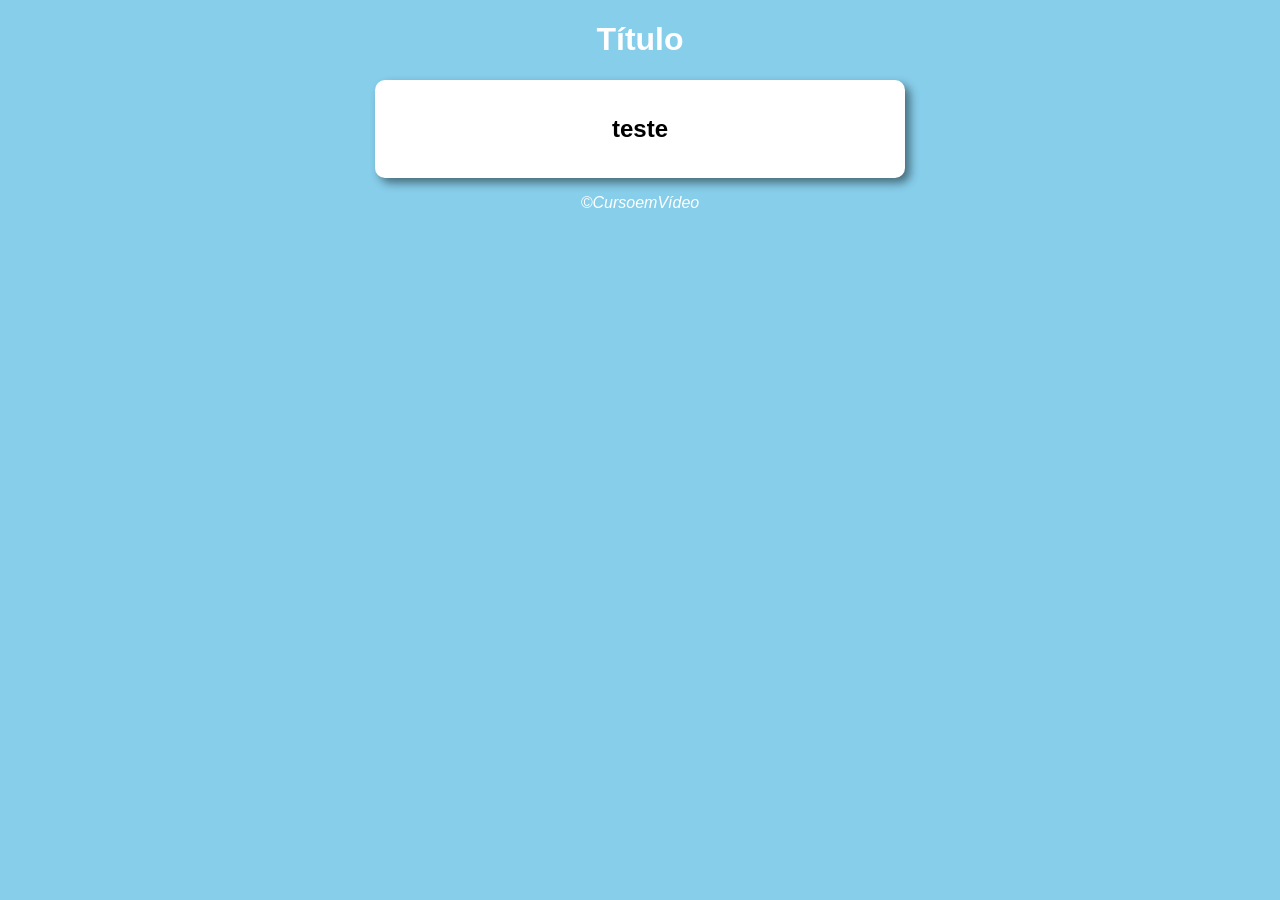
==== aulas/Exercises/004/index.html @ fbe62134 "funcional 1 funcional 1" ====
<!DOCTYPE html>
<html lang="en">
<head>
    <meta charset="UTF-8">
    <meta name="viewport" content="width=device-width, initial-scale=1.0">
    <title>Calculadora De Idade</title>
    <link rel="stylesheet" href="style.css">
</head>
<body>
    <header>
        <h1>Título</h1>
    </header>
    <section>
        <h1>teste</h1>
    </section>
    <footer>
        <p>&copy;CursoemVídeo</p>
    </footer>
    <script src="script.js"></script>
</body>
</html>
---- aulas/Exercises/004/style.css ----
@charset "UFT-8";
body {
    background-color: skyblue;
    font: normal 1em Arial;
}
header{
    text-align: center;
    color: white;
}
section {
    background-color: white;
    border-radius: 10px;
    padding: 15px;
    max-width: 500px;
    margin: auto;
    box-shadow: 5px 5px 10px rgba(0, 0, 0, 0.473);
    text-align: center;
}
footer {
    font-style: italic;
    text-align: center;
    color: white;
}
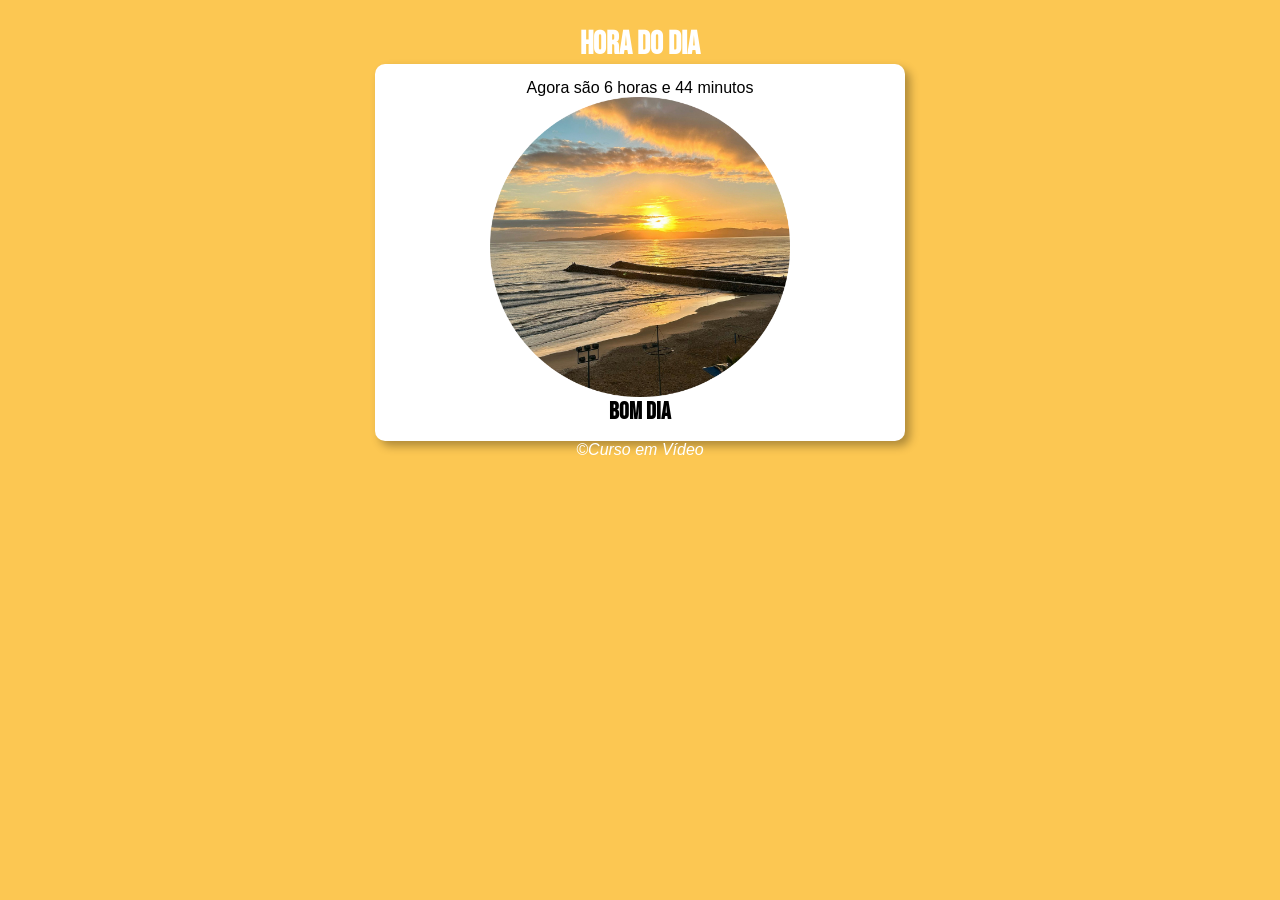
==== commit fee5e843: "relogio .." ====
--- a/aulas/Exercises/004/index.html
+++ b/aulas/Exercises/004/index.html
@@ -1,21 +1,27 @@
 <!DOCTYPE html>
-<html lang="en">
-<head>
-    <meta charset="UTF-8">
-    <meta name="viewport" content="width=device-width, initial-scale=1.0">
-    <title>Calculadora De Idade</title>
-    <link rel="stylesheet" href="style.css">
-</head>
-<body>
-    <header>
-        <h1>Título</h1>
-    </header>
-    <section>
-        <h1>teste</h1>
-    </section>
-    <footer>
-        <p>&copy;CursoemVídeo</p>
-    </footer>
-    <script src="script.js"></script>
-</body>
+<html>
+  <head>
+    <title>Testes Curso em Vídeo</title>
+    <link rel="stylesheet" href="style.css"/>
+  </head>
+  <body onload="carregar()">
+      <header>
+        <h1>Hora do Dia</h1>
+      </header>
+      <section>
+        <div id="msg">
+          vai aparecer msg
+        </div>
+        <div id="img">
+          <img id="imagem" src="imagens/manha.png" alt="foto">
+        </div>
+        <div id="bom">
+          testando
+        </div>
+      </section>
+      <footer>
+        <p>&copy;Curso em Vídeo</p>
+      </footer>
+      <script src="script.js"></script>
+  </body>
 </html>
--- a/aulas/Exercises/004/style.css
+++ b/aulas/Exercises/004/style.css
@@ -1,23 +1,53 @@
-@charset "UFT-8";
-body {
-    background-color: skyblue;
-    font: normal 1em Arial;
+@charset "UTF-8";
+
+@import url('https://fonts.googleapis.com/css2?family=Bebas+Neue&family=Google+Sans:ital,opsz,wght@0,17..18,400..700;1,17..18,400..700&display=swap');
+
+:root{
+  --font-standard: "Google Sans", Arial, Verdana, sans-serif;
+  --font-emphasis: "Bebas Neue", cursive;
 }
-header{
-    text-align: center;
-    color: white;
+
+body{
+  padding: 25px;
+  background-color: rgb(70, 142, 236);
+  font-family: var(--font-standard);
 }
-section {
-    background-color: white;
-    border-radius: 10px;
-    padding: 15px;
-    max-width: 500px;
-    margin: auto;
-    box-shadow: 5px 5px 10px rgba(0, 0, 0, 0.473);
-    text-align: center;
+*{
+  margin: 0;
+  padding: 0;
+}
+header {
+  color: white;
+  text-align: center;
+}
+header > h1{
+  font-family: var(--font-emphasis);
+}
+section{
+  background-color: white;
+  border-radius: 10px;
+  padding: 15px;
+  max-width: 500px;
+  margin: auto;
+  box-shadow: 5px 5px 10px #00000050;
 }
 footer {
-    font-style: italic;
-    text-align: center;
-    color: white;
+  text-align: center;
+  color: white;
+  font-style: italic;
+}
+div#msg {
+  text-align: center;
+}
+div#img {
+  display: flex;
+  justify-content: center;
+  align-items: center;
+}
+div#img > img {
+  max-width: 300px;
+}
+div#bom > h1{
+  text-align: center;
+  font-family: var(--font-emphasis);
 }
